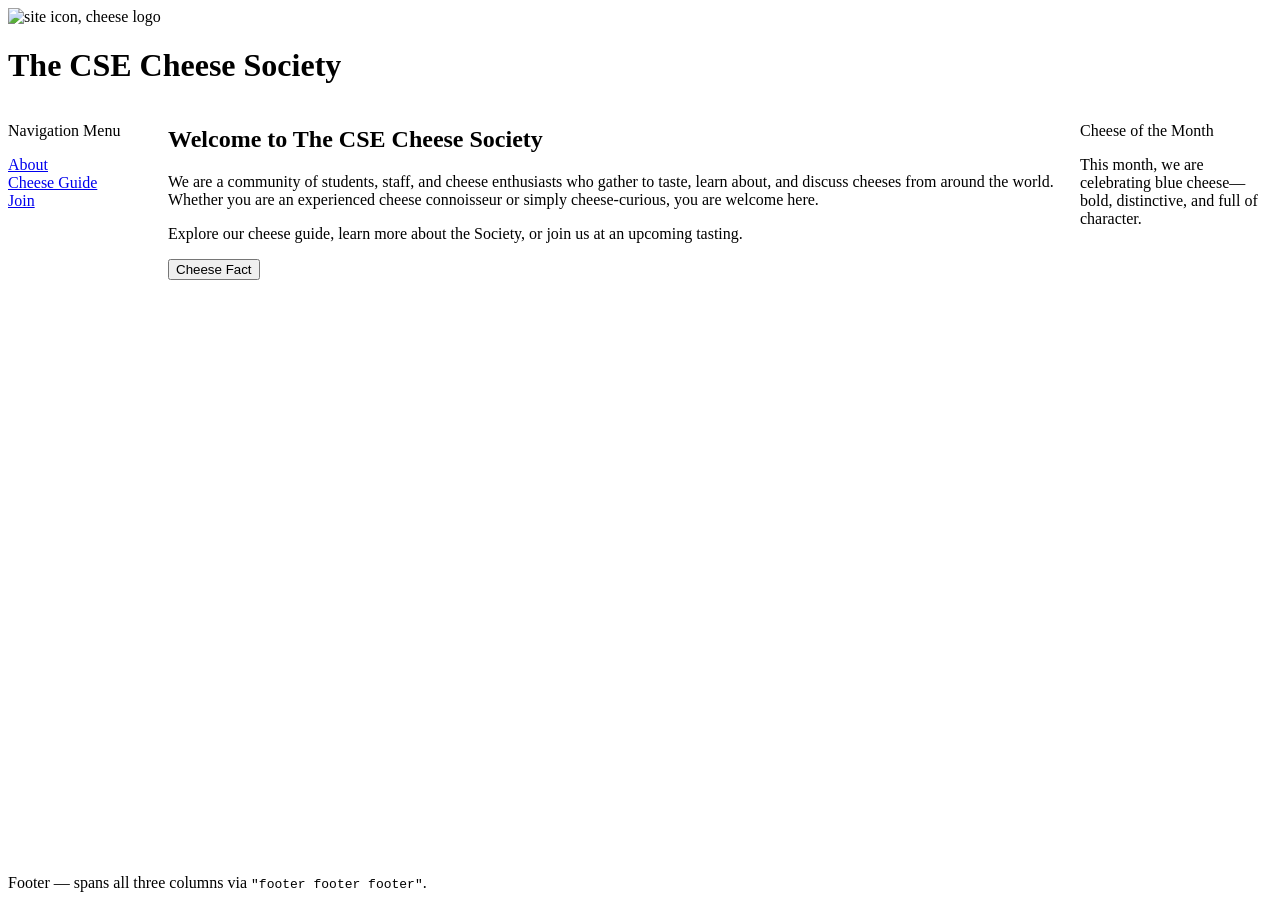
==== index.html @ a4eb858d "adding root html files" ====
<!DOCTYPE html>
<html lang="en">
<head>
  <meta charset="utf-8">
  <meta name="viewport" content="width=device-width, initial-scale=1">
  <title>Home</title>
  <link rel="stylesheet" href="./styles/global.css">
  <link rel="stylesheet" href="./styles/site.css">
  <link rel="stylesheet" href="./styles/tokens.css">
  <!--
    GRID HOLY GRAIL
    The full holy grail in ONE grid container — no wrappers, no nesting.
    grid-template-areas draws the layout as ASCII art: header and footer
    span all three columns, nav | main | aside share the middle row.
    Because every region is placed by name, the single media query below
    re-draws the whole page as one column just by rewriting the map.
  -->
  <style>
    body {
      --nav-width: 10rem;
      --aside-width: 12rem;

      display: grid;
      grid-template-areas:
        "header header header"
        "nav    main   aside"
        "footer footer footer";
      grid-template-columns: var(--nav-width) 1fr var(--aside-width);
      grid-template-rows: auto 1fr auto;
      min-height: 100svh;

      > header {
        grid-area: header;
        padding: var(--space-2) var(--space-3);
        border-block-end: var(--border);
        background: var(--panel);
      }

      > nav {
        grid-area: nav;
        padding: var(--space-2);
        border-inline-end: var(--border);
        background: var(--panel);

        ul {
          margin: 0;
          padding: 0;
          list-style: none;
        }
      }

      > main {
        grid-area: main;
        padding: var(--space-3);
      }

      > aside {
        grid-area: aside;
        padding: var(--space-2);
        border-inline-start: var(--border);
        background: var(--panel);
      }

      > footer {
        grid-area: footer;
        padding: var(--space-2) var(--space-3);
        border-block-start: var(--border);
        background: var(--panel);
      }

      @media (max-width: 40rem) {
        grid-template-areas:
          "header"
          "nav"
          "main"
          "aside"
          "footer";
        grid-template-columns: 1fr;
        grid-template-rows: auto auto 1fr auto auto;

        > nav,
        > aside {
          border-inline: none;
          border-block-end: var(--border);
        }
      }
    }
  </style>
</head>
<body>
  <header>
    <img src="./images/logo.svg" alt="site icon, cheese logo" width = 200 height = 200>
    <h1>The CSE Cheese Society</h1>
  </header>

  <nav>
    <p>Navigation Menu</p>
    <ul>
      <li><a href="about.html">About</a></li>
      <li><a href="./guide/index.html">Cheese Guide</a></li>
      <li><a href="join.html">Join</a></li>
    </ul>
  </nav>

  <main>
    <h2>Welcome to The CSE Cheese Society</h2>
    <p>We are a community of students, staff, and cheese enthusiasts who gather to taste, learn about, and discuss cheeses from around the world. Whether you are an experienced cheese connoisseur or simply cheese-curious, you are welcome here.</p>
    <p>Explore our cheese guide, learn more about the Society, or join us at an upcoming tasting.</p>

    <button commandfor="cheese-fact" command="toggle-popover">Cheese Fact</button>
    <aside id="cheese-fact" popover>
    <p>Cheese is one of the world's oldest prepared foods, with evidence of cheesemaking dating back thousands of years.</p>
  </aside>
  </main>

  <aside>
    <p>Cheese of the Month</p>
    <p>This month, we are celebrating blue cheese—bold, distinctive, and full of character.</p>
  </aside>

  <footer>
    <p>Footer — spans all three columns via <code>"footer footer footer"</code>.</p>
  </footer>
</body>
</html>
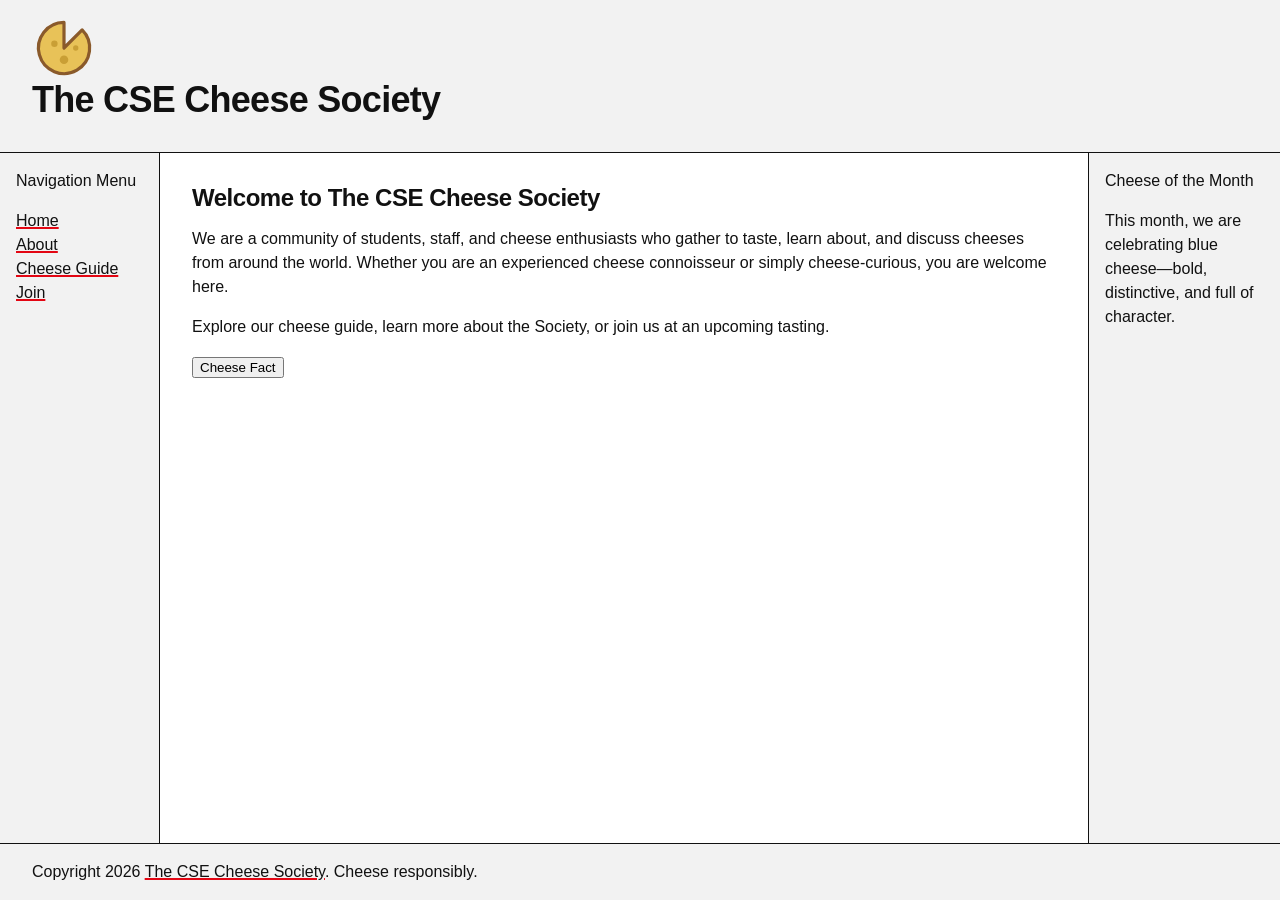
==== commit 6466c019: "added base text, working on join" ====
--- a/index.html
+++ b/index.html
@@ -89,13 +89,16 @@
 </head>
 <body>
   <header>
-    <img src="./images/logo.svg" alt="site icon, cheese logo" width = 200 height = 200>
+    <figure>
+      <img id="logo" src="./images/logo.svg" alt="site icon, cheese logo">
+    </figure>
     <h1>The CSE Cheese Society</h1>
   </header>
 
   <nav>
     <p>Navigation Menu</p>
     <ul>
+      <li><a href="index.html">Home</a></li>
       <li><a href="about.html">About</a></li>
       <li><a href="./guide/index.html">Cheese Guide</a></li>
       <li><a href="join.html">Join</a></li>
@@ -118,8 +121,6 @@
     <p>This month, we are celebrating blue cheese—bold, distinctive, and full of character.</p>
   </aside>
 
-  <footer>
-    <p>Footer — spans all three columns via <code>"footer footer footer"</code>.</p>
-  </footer>
+  <footer>Copyright 2026 <a href="https://github.com/JaneenTai/CSE134_HW4">The CSE Cheese Society</a>. Cheese responsibly.</footer>
 </body>
 </html>
--- a/styles/global.css
+++ b/styles/global.css
@@ -0,0 +1,59 @@
+/* Reset, type, and color only — every layout rule lives in each demo's own
+   <style>. Both layers below lose to any unlayered rule, so demo styles
+   always override these without specificity fights. */
+
+@layer reset, base;
+
+@layer reset {
+  * {
+    box-sizing: border-box;
+  }
+
+  body,
+  figure {
+    margin: 0;
+  }
+}
+
+@layer base {
+  body {
+    background: var(--paper);
+    color: var(--ink);
+    font-family: "Helvetica Neue", Helvetica, Arial, sans-serif;
+    font-size: var(--text-m);
+    line-height: 1.5;
+  }
+
+  h1,
+  h2 {
+    margin-block: 0 var(--space-2);
+    line-height: 1.1;
+    letter-spacing: -0.02em;
+  }
+
+  h1 { font-size: var(--text-xl); }
+  h2 { font-size: var(--text-l); }
+
+  p {
+    margin-block: 0 var(--space-2);
+  }
+
+  figcaption {
+    font-size: var(--text-s);
+  }
+
+  a {
+    color: var(--ink);
+    text-decoration-color: var(--accent);
+    text-decoration-thickness: var(--underline-width);
+
+    &:hover {
+      color: var(--accent);
+    }
+  }
+
+  code {
+    font-family: ui-monospace, "SF Mono", Menlo, monospace;
+    font-size: 0.9em;
+  }
+}
--- a/styles/site.css
+++ b/styles/site.css
@@ -0,0 +1,17 @@
+@media (prefers-reduced-motion: no-preference) {
+  @view-transition { navigation: auto; }
+}
+
+header figure {
+  width: 4rem;
+  height: 4rem;
+  /*content: url("../images/logo.svg");*/
+}
+
+nav {
+
+}
+
+footer {
+
+}
--- a/styles/tokens.css
+++ b/styles/tokens.css
@@ -0,0 +1,31 @@
+/* Design tokens only — no layout, no selectors beyond :root. */
+:root {
+  /* color */
+  --ink: #111;
+  --paper: #fff;
+  --panel: #f2f2f2;
+  --accent: #e30613;
+
+  /* space */
+  --space-1: 0.5rem;
+  --space-2: 1rem;
+  --space-3: 2rem;
+  --space-4: 4rem;
+
+  /* border */
+  --border-style: solid;
+  --border-width: 1px;
+  --rule-width: 4px;
+  --underline-width: 2px;
+  --border: var(--border-width) var(--border-style) var(--ink);
+  --rule: var(--rule-width) var(--border-style) var(--accent);
+
+  /* type */
+  --text-s: 0.875rem;
+  --text-m: 1rem;
+  --text-l: 1.5rem;
+  --text-xl: 2.25rem;
+
+  /* line length */
+  --measure: 62ch;
+}
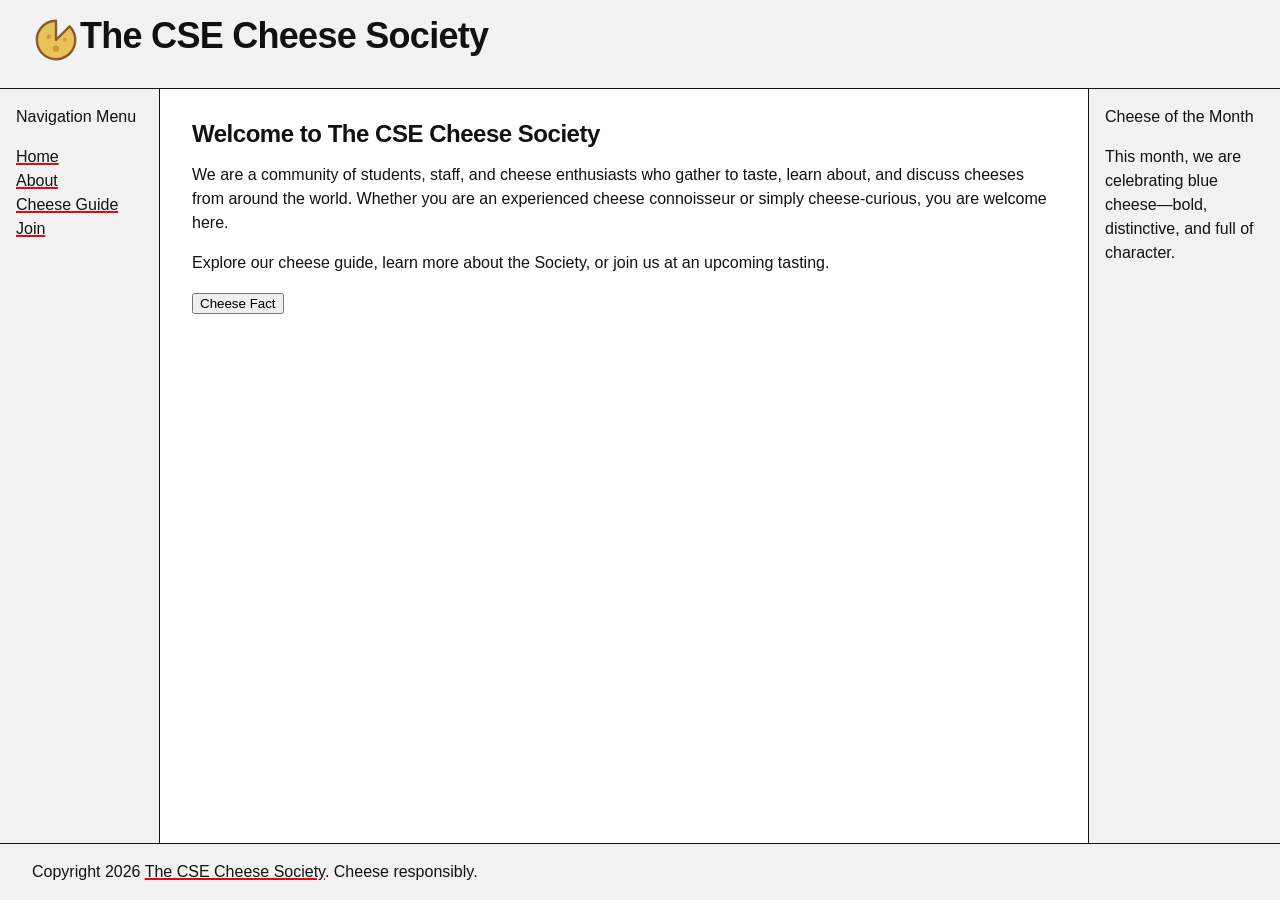
==== commit 76088c02: "fixed base errors from autograders" ====
--- a/index.html
+++ b/index.html
@@ -3,10 +3,12 @@
 <head>
   <meta charset="utf-8">
   <meta name="viewport" content="width=device-width, initial-scale=1">
+  <meta name="description" content="The main home page for the CSE Cheese Society"/>
   <title>Home</title>
   <link rel="stylesheet" href="./styles/global.css">
   <link rel="stylesheet" href="./styles/site.css">
   <link rel="stylesheet" href="./styles/tokens.css">
+  <link rel="stylesheet" href="./styles/index.css">
   <!--
     GRID HOLY GRAIL
     The full holy grail in ONE grid container — no wrappers, no nesting.
@@ -15,77 +17,6 @@
     Because every region is placed by name, the single media query below
     re-draws the whole page as one column just by rewriting the map.
   -->
-  <style>
-    body {
-      --nav-width: 10rem;
-      --aside-width: 12rem;
-
-      display: grid;
-      grid-template-areas:
-        "header header header"
-        "nav    main   aside"
-        "footer footer footer";
-      grid-template-columns: var(--nav-width) 1fr var(--aside-width);
-      grid-template-rows: auto 1fr auto;
-      min-height: 100svh;
-
-      > header {
-        grid-area: header;
-        padding: var(--space-2) var(--space-3);
-        border-block-end: var(--border);
-        background: var(--panel);
-      }
-
-      > nav {
-        grid-area: nav;
-        padding: var(--space-2);
-        border-inline-end: var(--border);
-        background: var(--panel);
-
-        ul {
-          margin: 0;
-          padding: 0;
-          list-style: none;
-        }
-      }
-
-      > main {
-        grid-area: main;
-        padding: var(--space-3);
-      }
-
-      > aside {
-        grid-area: aside;
-        padding: var(--space-2);
-        border-inline-start: var(--border);
-        background: var(--panel);
-      }
-
-      > footer {
-        grid-area: footer;
-        padding: var(--space-2) var(--space-3);
-        border-block-start: var(--border);
-        background: var(--panel);
-      }
-
-      @media (max-width: 40rem) {
-        grid-template-areas:
-          "header"
-          "nav"
-          "main"
-          "aside"
-          "footer";
-        grid-template-columns: 1fr;
-        grid-template-rows: auto auto 1fr auto auto;
-
-        > nav,
-        > aside {
-          border-inline: none;
-          border-block-end: var(--border);
-        }
-      }
-    }
-  </style>
 </head>
 <body>
   <header>
@@ -112,8 +43,8 @@
 
     <button commandfor="cheese-fact" command="toggle-popover">Cheese Fact</button>
     <aside id="cheese-fact" popover>
-    <p>Cheese is one of the world's oldest prepared foods, with evidence of cheesemaking dating back thousands of years.</p>
-  </aside>
+      <p>Cheese is one of the world's oldest prepared foods, with evidence of cheesemaking dating back thousands of years.</p>
+    </aside>
   </main>
 
   <aside>
--- a/styles/site.css
+++ b/styles/site.css
@@ -2,16 +2,10 @@
   @view-transition { navigation: auto; }
 }
 
-header figure {
-  width: 4rem;
-  height: 4rem;
-  /*content: url("../images/logo.svg");*/
-}
-
-nav {
-
-}
-
-footer {
-
+header {
+  figure {
+    width: 3rem;
+    height: 3rem;
+    float: left;
+  }
 }
--- a/styles/index.css
+++ b/styles/index.css
@@ -0,0 +1,69 @@
+body {
+      --nav-width: 10rem;
+      --aside-width: 12rem;
+
+      display: grid;
+      grid-template-areas:
+        "header header header"
+        "nav    main   aside"
+        "footer footer footer";
+      grid-template-columns: var(--nav-width) 1fr var(--aside-width);
+      grid-template-rows: auto 1fr auto;
+      min-height: 100svh;
+
+      > header {
+        grid-area: header;
+        padding: var(--space-2) var(--space-3);
+        border-block-end: var(--border);
+        background: var(--panel);
+      }
+
+      > nav {
+        grid-area: nav;
+        padding: var(--space-2);
+        border-inline-end: var(--border);
+        background: var(--panel);
+
+        ul {
+          margin: 0;
+          padding: 0;
+          list-style: none;
+        }
+      }
+
+      > main {
+        grid-area: main;
+        padding: var(--space-3);
+      }
+
+      > aside {
+        grid-area: aside;
+        padding: var(--space-2);
+        border-inline-start: var(--border);
+        background: var(--panel);
+      }
+
+      > footer {
+        grid-area: footer;
+        padding: var(--space-2) var(--space-3);
+        border-block-start: var(--border);
+        background: var(--panel);
+      }
+
+      @media (max-width: 40rem) {
+        grid-template-areas:
+          "header"
+          "nav"
+          "main"
+          "aside"
+          "footer";
+        grid-template-columns: 1fr;
+        grid-template-rows: auto auto 1fr auto auto;
+
+        > nav,
+        > aside {
+          border-inline: none;
+          border-block-end: var(--border);
+        }
+      }
+}
